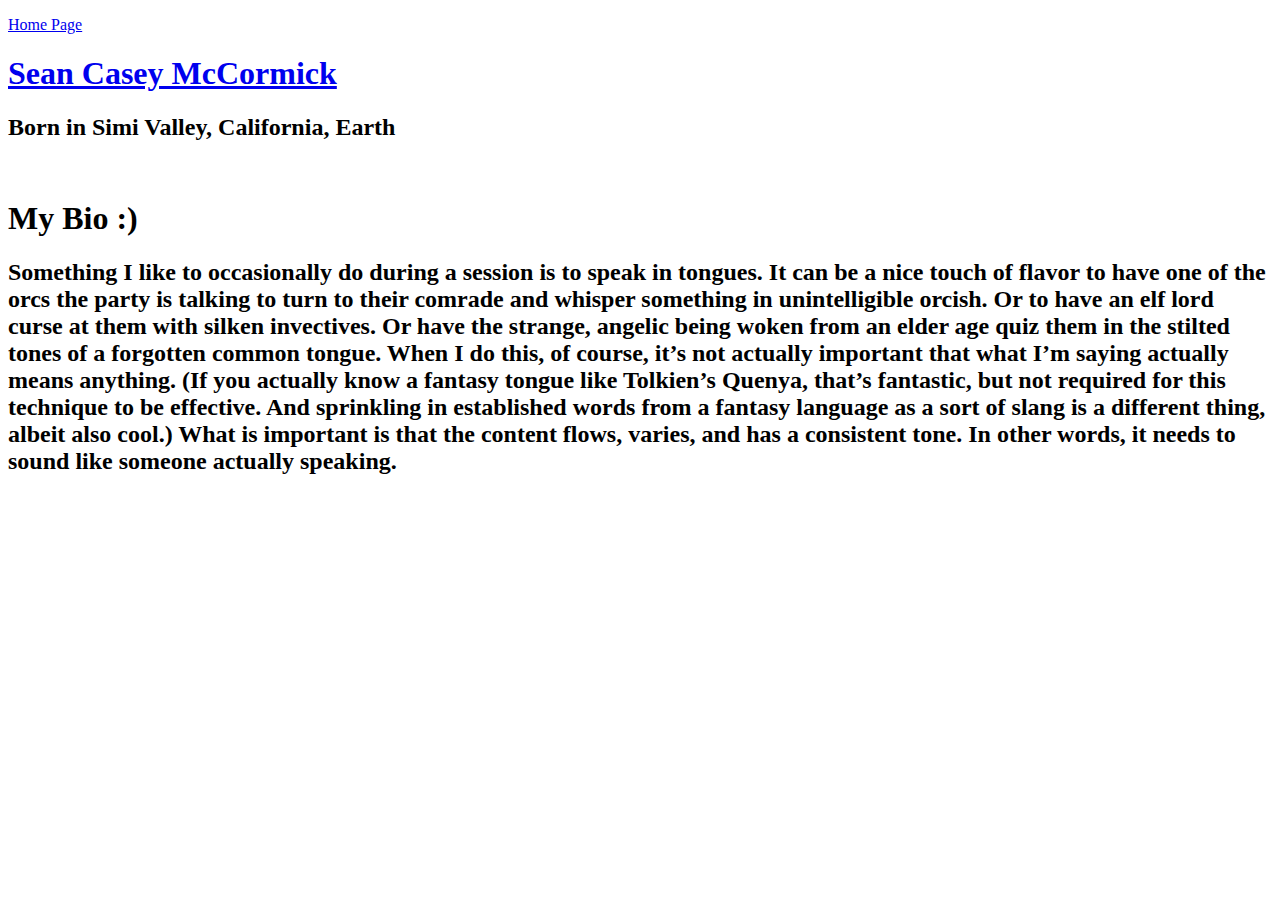
==== Madi.html @ 3238c591 "Create Madi.html" ====
<!DOCTYPE html>
	<head>
	<meta charset="utf-8">
	<link rel="shortcut icon" href="favicon.ico">
	<link rel="stylesheet" href="css/animate.css">
	<link rel="stylesheet" href="css/icomoon.css">
	<link rel="stylesheet" href="css/bootstrap.css">
	<link rel="stylesheet" href="css/style.css">	
	<link rel="stylesheet" href="css/owl.carousel.min.css">
	<link rel="stylesheet" href="css/owl.theme.default.min.css">
	<script src="js/modernizr-2.6.2.min.js"></script>
	</head>
	<body>
	
	<header id="fh5co-header">
		<div class="container">
			<div class="col-md-6 col-sm-6">
				<div class="intro">
					<p>
						<a href="index.html" class="btn btn-primary"><i class="icon-home"></i> Home Page</a>
					</p>
					<h1 id="fh5co-logo"><a href="index.html">Sean Casey McCormick</a></h1>
					<h2>Born in Simi Valley, California, Earth <a href="#" ></a></h2>
					<p>
						
					</p>
				</div>
			</div>
			<div class="col-md-6 col-sm-6">
				<figure class="fh5co-intro-img">
					<img class="img_1_hands" src="cat_sean.gif" alt="">
					
				</figure>
			</div>
		</div>
	</header>

	<div id="main">

		<div class="container">

			<h1>My Bio :)</h1>
			<h2>Something I like to occasionally do during a session is to speak in tongues. It can be a nice touch of flavor to have one of the orcs the party is talking to turn to their comrade and whisper something in unintelligible orcish. Or to have an elf lord curse at them with silken invectives. Or have the strange, angelic being woken from an elder age quiz them in the stilted tones of a forgotten common tongue.

When I do this, of course, it’s not actually important that what I’m saying actually means anything. (If you actually know a fantasy tongue like Tolkien’s Quenya, that’s fantastic, but not required for this technique to be effective. And sprinkling in established words from a fantasy language as a sort of slang is a different thing, albeit also cool.) What is important is that the content flows, varies, and has a consistent tone. In other words, it needs to sound like someone actually speaking.</h2>
			

		
		</div>


		

		
		
		

		
	</div>
		
	

	</body>
</html>
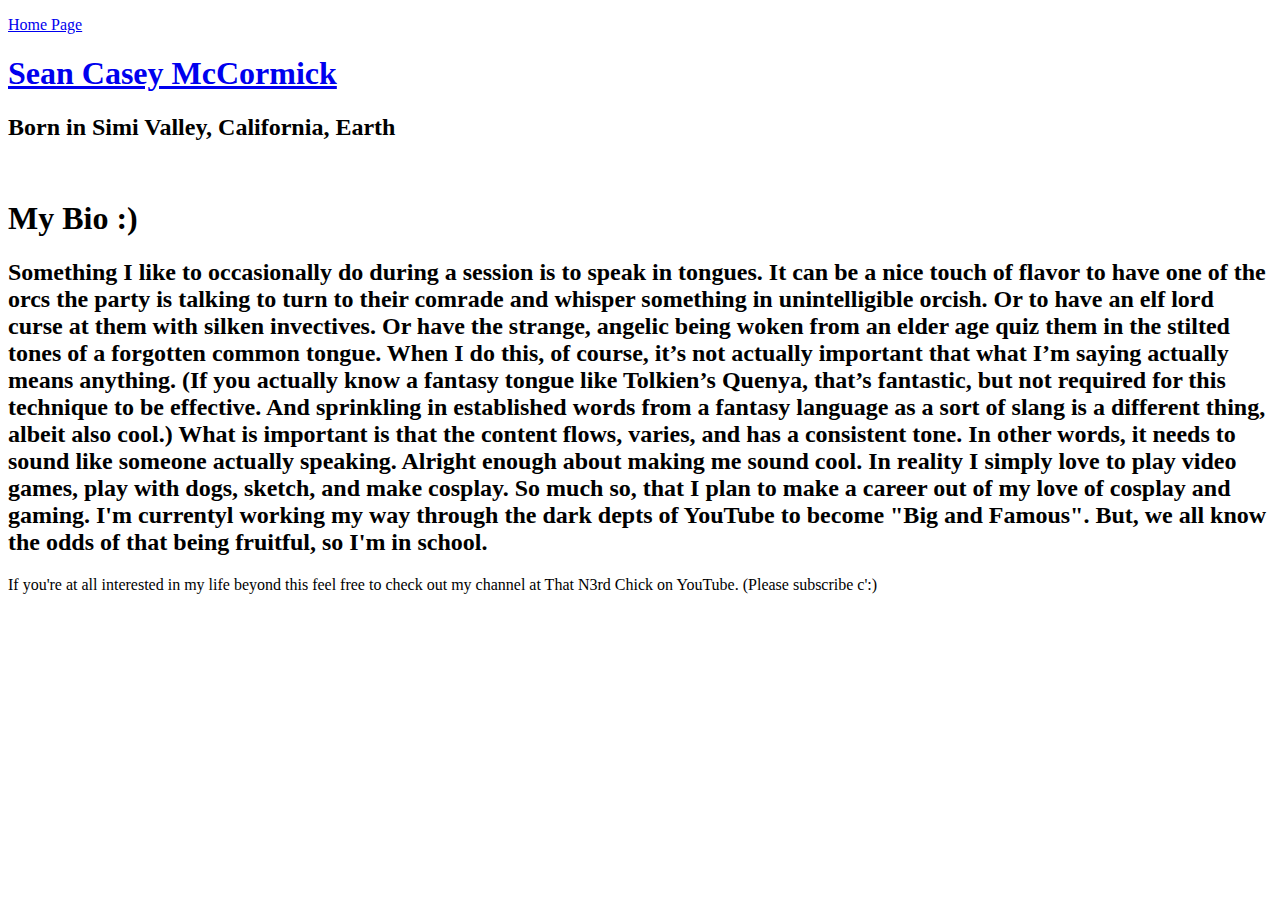
==== commit b0f4fb9e: "Update Madi.html" ====
--- a/Madi.html
+++ b/Madi.html
@@ -43,8 +43,11 @@
 			<h1>My Bio :)</h1>
 			<h2>Something I like to occasionally do during a session is to speak in tongues. It can be a nice touch of flavor to have one of the orcs the party is talking to turn to their comrade and whisper something in unintelligible orcish. Or to have an elf lord curse at them with silken invectives. Or have the strange, angelic being woken from an elder age quiz them in the stilted tones of a forgotten common tongue.
 
-When I do this, of course, it’s not actually important that what I’m saying actually means anything. (If you actually know a fantasy tongue like Tolkien’s Quenya, that’s fantastic, but not required for this technique to be effective. And sprinkling in established words from a fantasy language as a sort of slang is a different thing, albeit also cool.) What is important is that the content flows, varies, and has a consistent tone. In other words, it needs to sound like someone actually speaking.</h2>
-			
+				When I do this, of course, it’s not actually important that what I’m saying actually means anything. (If you actually know a fantasy tongue like Tolkien’s Quenya, that’s fantastic, but not required for this technique to be effective. And sprinkling in established words from a fantasy language as a sort of slang is a different thing, albeit also cool.) What is important is that the content flows, varies, and has a consistent tone. In other words, it needs to sound like someone actually speaking. Alright enough about making me sound cool. 
+				In reality I simply love to play video games, play with dogs, sketch, and make cosplay. So much so, that I plan to make a career out of my love of cosplay and gaming. I'm currentyl working my way through the dark depts of YouTube to become "Big and Famous". But, we all know the odds of that being fruitful, so I'm in school.</h2>
+			        If you're at all interested in my life beyond this feel free to check out my channel at That N3rd Chick on YouTube. (Please subscribe c':) 
+
+		
 
 		
 		</div>
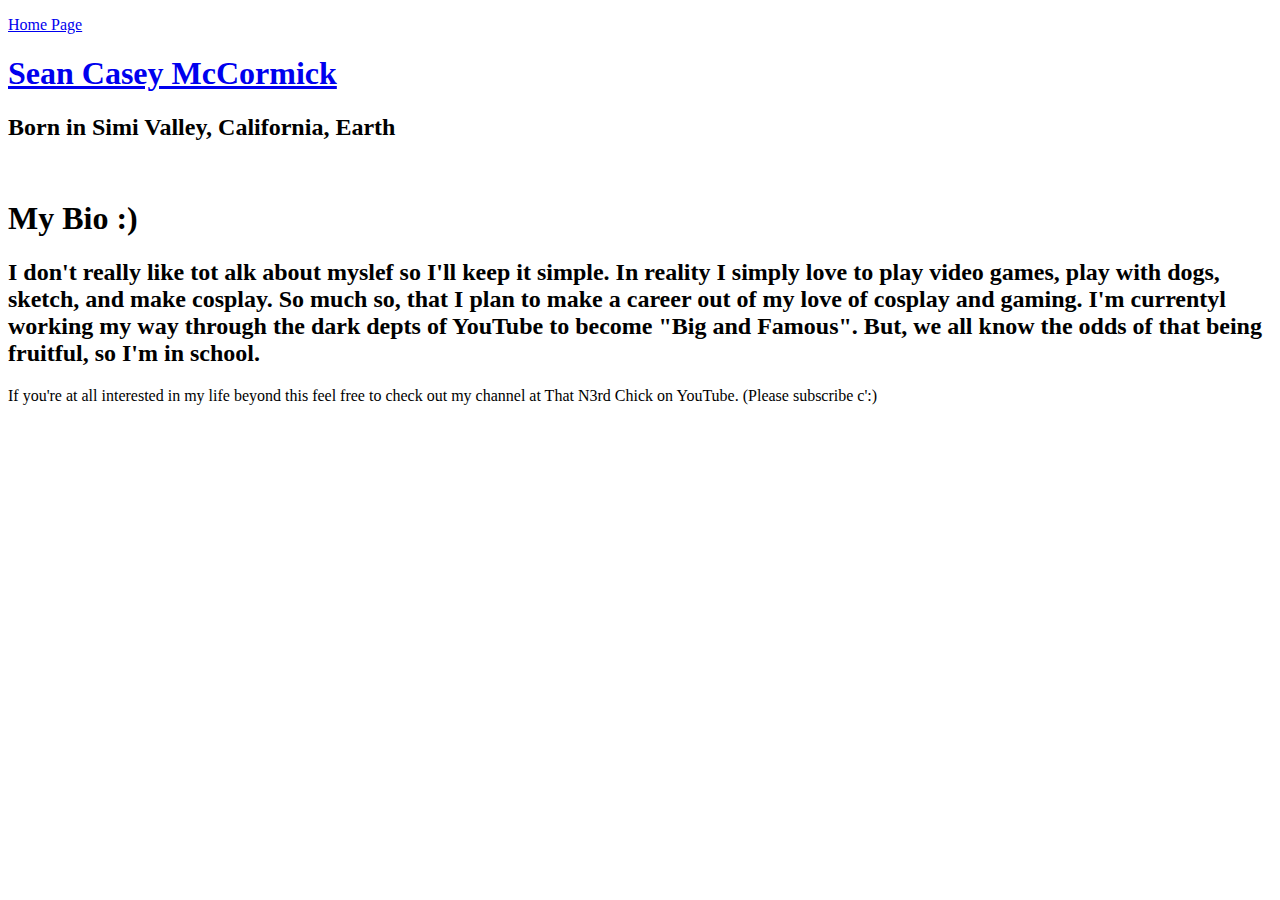
==== commit af7fb4aa: "Update Madi.html" ====
--- a/Madi.html
+++ b/Madi.html
@@ -41,9 +41,8 @@
 		<div class="container">
 
 			<h1>My Bio :)</h1>
-			<h2>Something I like to occasionally do during a session is to speak in tongues. It can be a nice touch of flavor to have one of the orcs the party is talking to turn to their comrade and whisper something in unintelligible orcish. Or to have an elf lord curse at them with silken invectives. Or have the strange, angelic being woken from an elder age quiz them in the stilted tones of a forgotten common tongue.
-
-				When I do this, of course, it’s not actually important that what I’m saying actually means anything. (If you actually know a fantasy tongue like Tolkien’s Quenya, that’s fantastic, but not required for this technique to be effective. And sprinkling in established words from a fantasy language as a sort of slang is a different thing, albeit also cool.) What is important is that the content flows, varies, and has a consistent tone. In other words, it needs to sound like someone actually speaking. Alright enough about making me sound cool. 
+			<h2>
+				I don't really like tot alk about myslef so I'll keep it simple.
 				In reality I simply love to play video games, play with dogs, sketch, and make cosplay. So much so, that I plan to make a career out of my love of cosplay and gaming. I'm currentyl working my way through the dark depts of YouTube to become "Big and Famous". But, we all know the odds of that being fruitful, so I'm in school.</h2>
 			        If you're at all interested in my life beyond this feel free to check out my channel at That N3rd Chick on YouTube. (Please subscribe c':) 
 
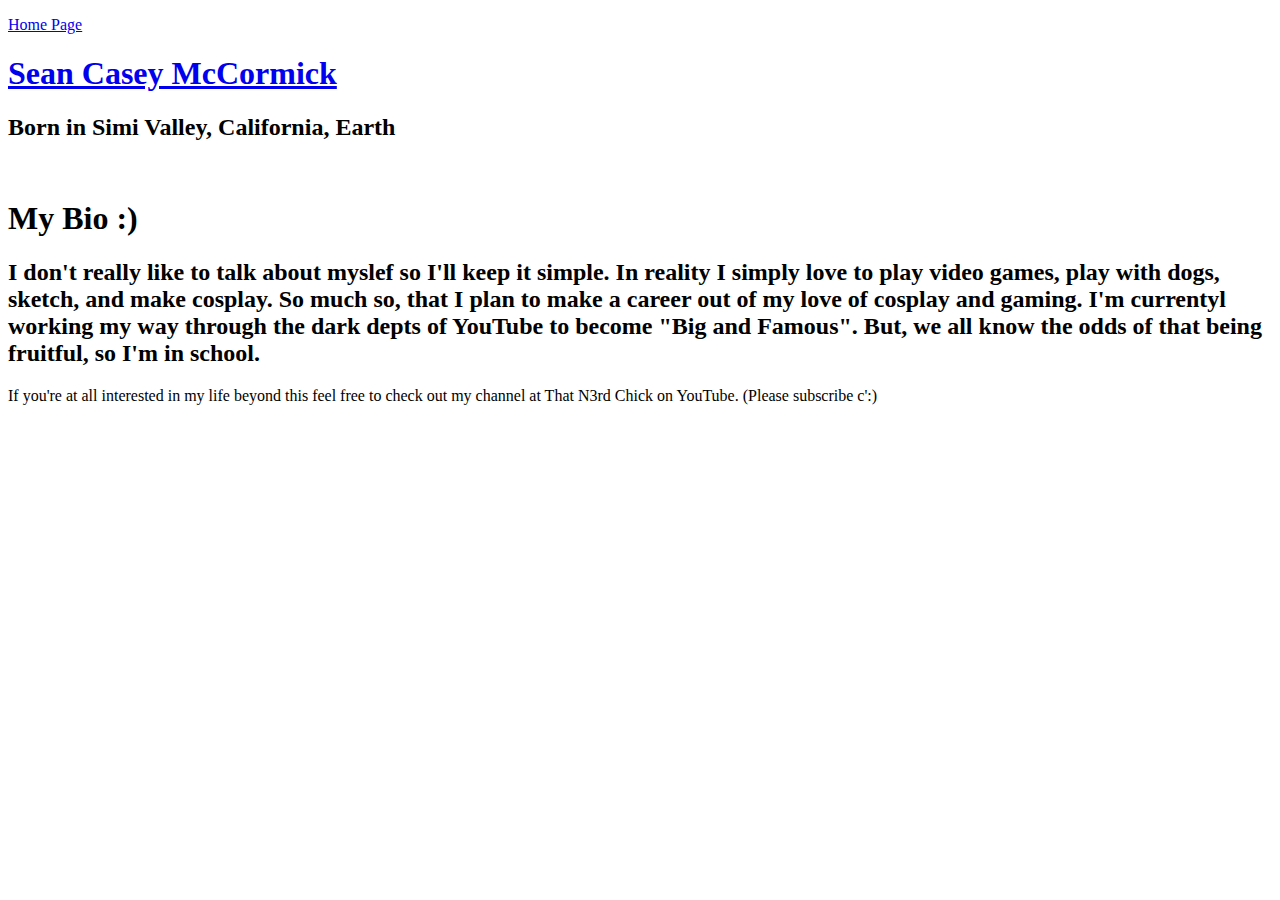
==== commit 502032ba: "Update Madi.html" ====
--- a/Madi.html
+++ b/Madi.html
@@ -42,7 +42,7 @@
 
 			<h1>My Bio :)</h1>
 			<h2>
-				I don't really like tot alk about myslef so I'll keep it simple.
+				I don't really like to talk about myslef so I'll keep it simple.
 				In reality I simply love to play video games, play with dogs, sketch, and make cosplay. So much so, that I plan to make a career out of my love of cosplay and gaming. I'm currentyl working my way through the dark depts of YouTube to become "Big and Famous". But, we all know the odds of that being fruitful, so I'm in school.</h2>
 			        If you're at all interested in my life beyond this feel free to check out my channel at That N3rd Chick on YouTube. (Please subscribe c':) 
 
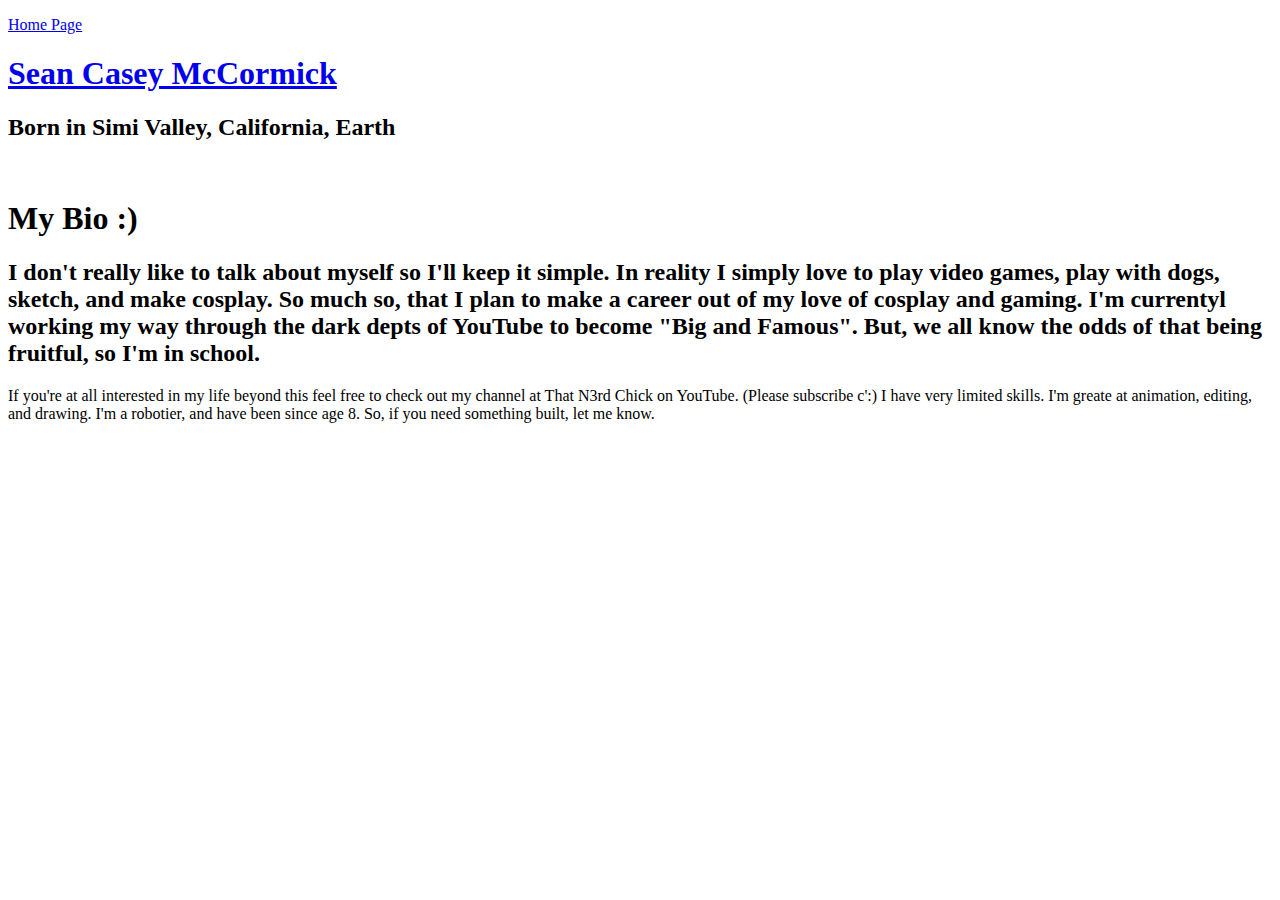
==== commit e92778d0: "Update Madi.html" ====
--- a/Madi.html
+++ b/Madi.html
@@ -42,12 +42,12 @@
 
 			<h1>My Bio :)</h1>
 			<h2>
-				I don't really like to talk about myslef so I'll keep it simple.
+				I don't really like to talk about myself so I'll keep it simple.
 				In reality I simply love to play video games, play with dogs, sketch, and make cosplay. So much so, that I plan to make a career out of my love of cosplay and gaming. I'm currentyl working my way through the dark depts of YouTube to become "Big and Famous". But, we all know the odds of that being fruitful, so I'm in school.</h2>
 			        If you're at all interested in my life beyond this feel free to check out my channel at That N3rd Chick on YouTube. (Please subscribe c':) 
-
+				I have very limited skills. I'm greate at animation, editing, and drawing. I'm a robotier, and have been since age 8. So, if you need something built, let me know.
 		
-
+		
 		
 		</div>
 
